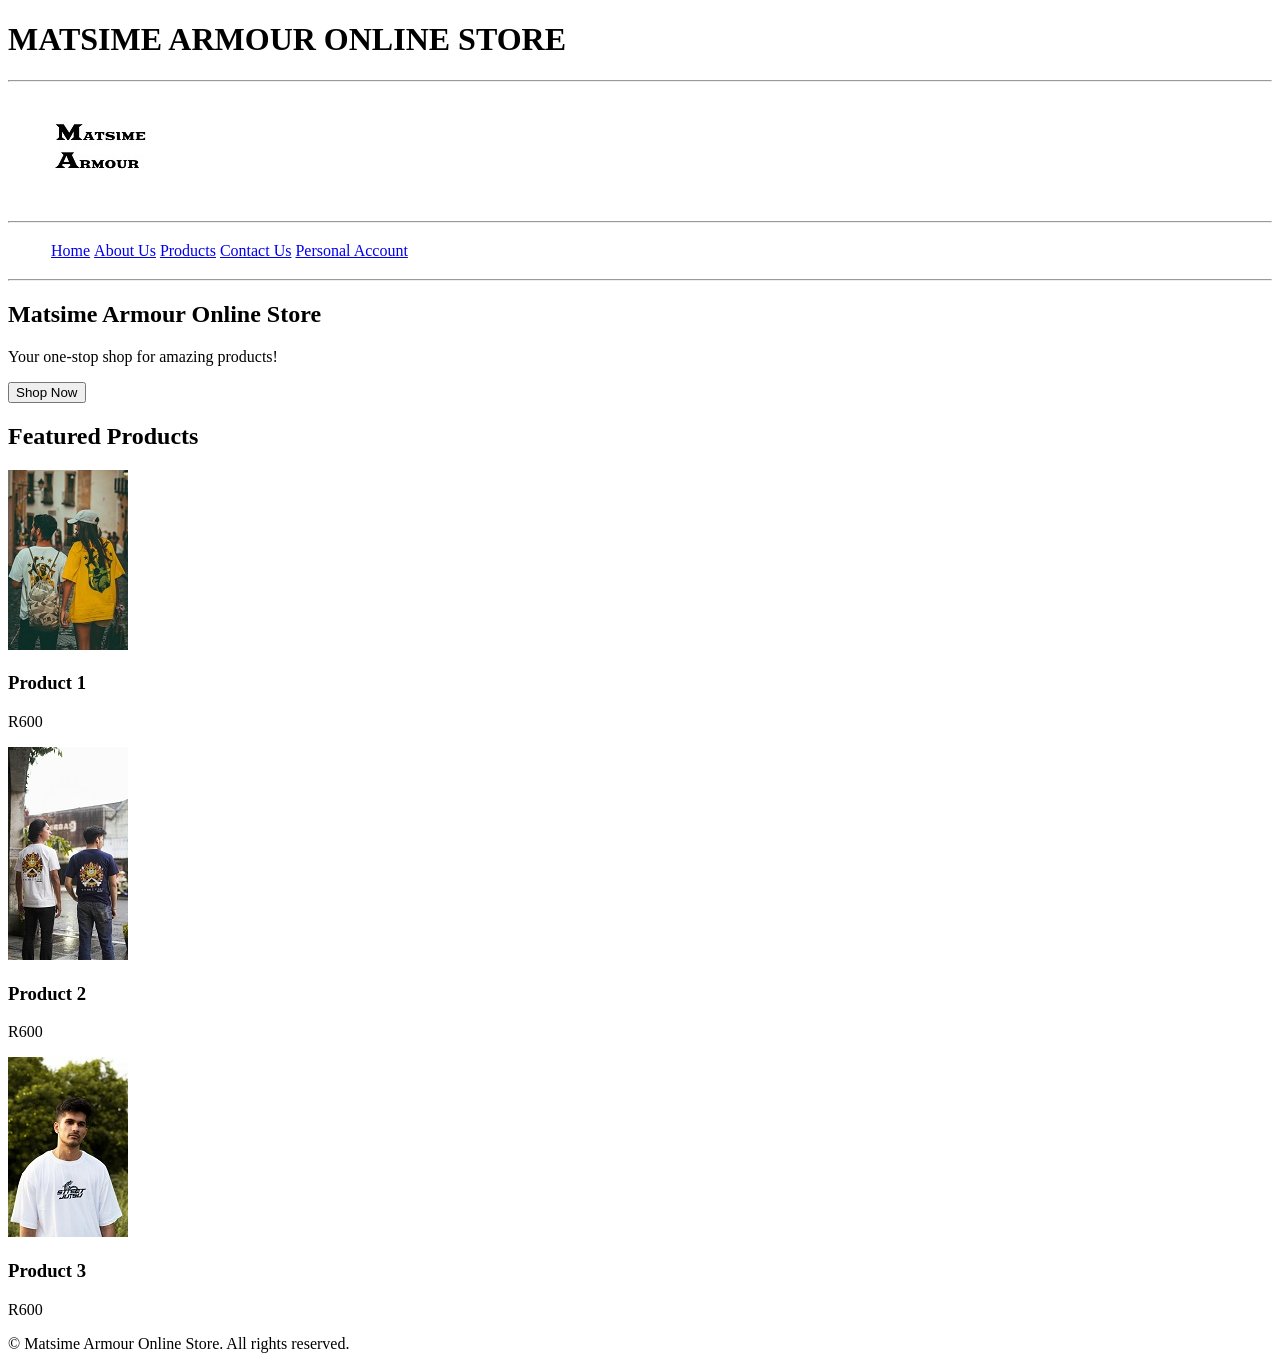
==== index.html @ bf41a2c8 "matsime codes changed files" ====
<!DOCTYPE html>
<html lang="en">
<head>
    <meta charset="UTF-8">
    <meta name="viewport" content="width=device-width, initial-scale=1.0">
    <title>Document</title>
</head>
<body>
    <h1>MATSIME ARMOUR ONLINE STORE</h1> <hr>
    <img src="Image tsa papa/MA Logo.jpeg" alt="MA Logo.jpeg"> <hr>
    <ul>
    <table>
        <nav>
    <tr>
            <td><a href="index.html">Home</a></td>
            <td><a href="about.html">About Us</a></td>
            <td><a href="products.html">Products</a></td>
            <td><a href="contact.html">Contact Us</a></td>
            <td><a href="account.html">Personal Account</a></td>
        </tr>
</nav> 
    </table>
    </ul> <hr>
<section class="hero">
        <h1>Matsime Armour Online Store</h1>
        <p>Your one-stop shop for amazing products!</p>
        <button onclick="shopNow()">Shop Now</button>
    </section>

    <!-- Product Showcase -->
    <section class="products">
        <h2>Featured Products</h2>
        <div class="product-list">
            <div class="product">
                <img src="Image tsa papa/Product 1.jpg" alt="Product 1">
                <h3>Product 1</h3>
                <p>R600</p>
            </div>
            <div class="product">
                <img src="Image tsa papa/Product 2.jpg" alt="Product 2">
                <h3>Product 2</h3>
                <p>R600</p>
            </div>
            <div class="product">
                <img src="Image tsa papa/Product 3.jpg" alt="Product 3">
                <h3>Product 3</h3>
                <p>R600</p>
            </div>
        </div>
    </section>
<section>

</section>
    <!-- Footer -->
    <footer>
        <p>&copy; Matsime Armour Online Store. All rights reserved.</p>
    </footer>
</body>
</html>
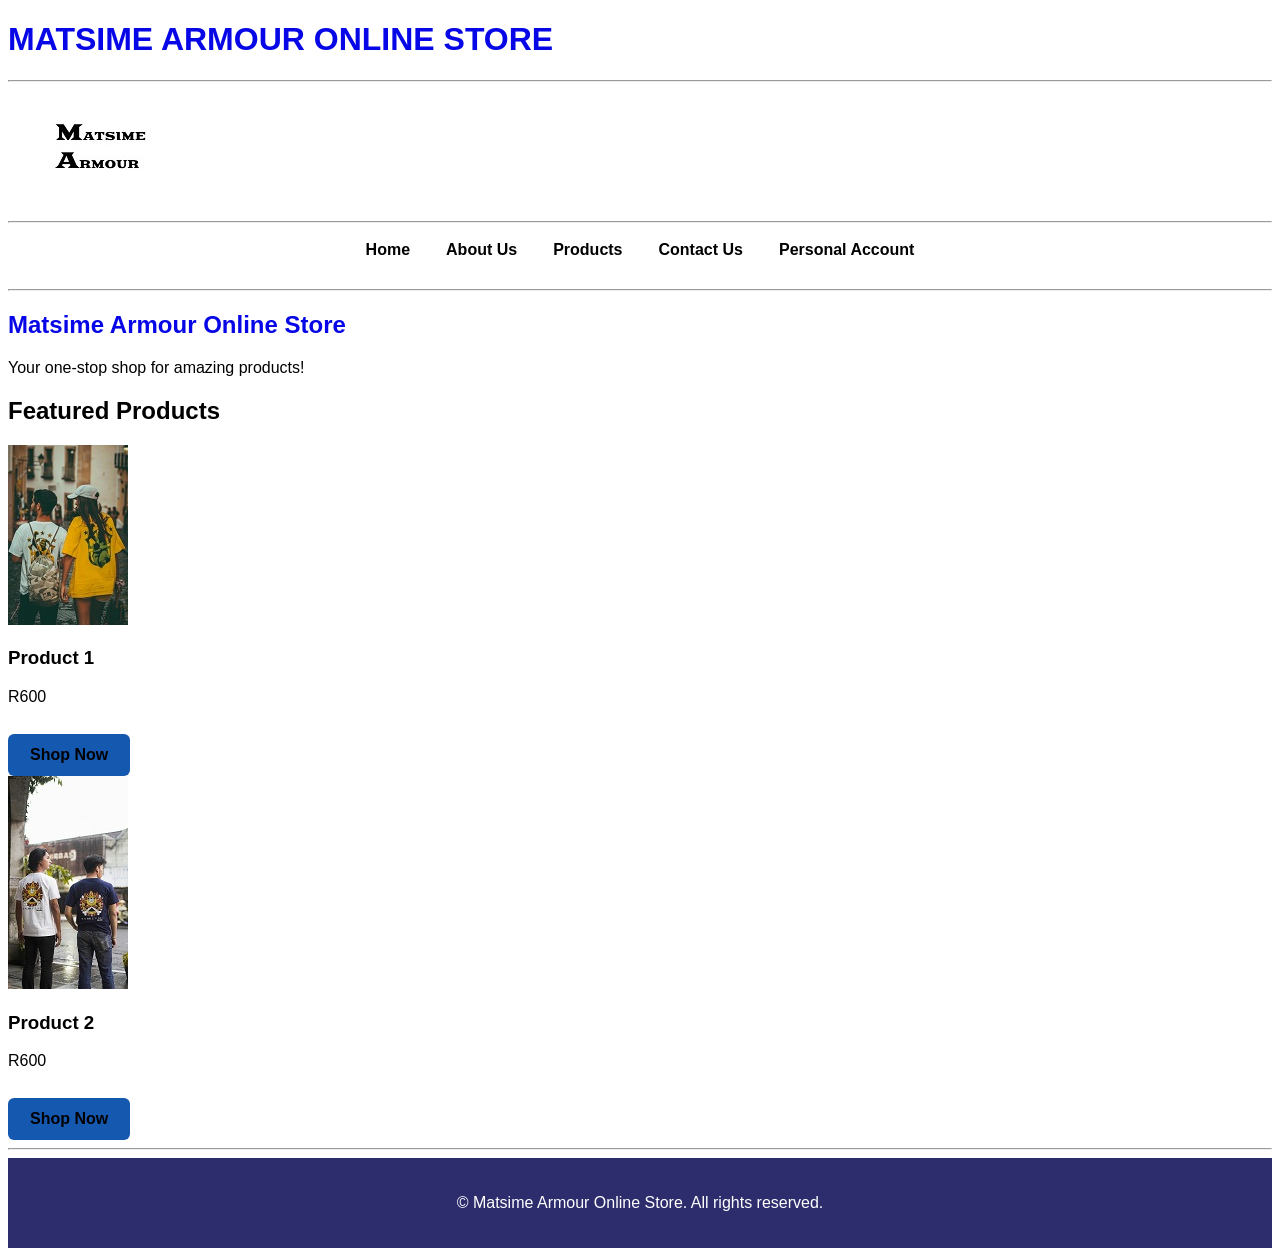
==== commit a3f06ac9: "commited commited." ====
--- a/index.html
+++ b/index.html
@@ -4,29 +4,29 @@
     <meta charset="UTF-8">
     <meta name="viewport" content="width=device-width, initial-scale=1.0">
     <title>Document</title>
+    <link rel="stylesheet" href="style.css">
 </head>
 <body>
     <h1>MATSIME ARMOUR ONLINE STORE</h1> <hr>
     <img src="Image tsa papa/MA Logo.jpeg" alt="MA Logo.jpeg"> <hr>
-    <ul>
-    <table>
-        <nav>
-    <tr>
-            <td><a href="index.html">Home</a></td>
-            <td><a href="about.html">About Us</a></td>
-            <td><a href="products.html">Products</a></td>
-            <td><a href="contact.html">Contact Us</a></td>
-            <td><a href="account.html">Personal Account</a></td>
-        </tr>
-</nav> 
-    </table>
-    </ul> <hr>
+    <nav class="navbar">
+        <table>
+            <tr>
+                <td><a href="index.html">Home</a></td>
+                <td><a href="about.html">About Us</a></td>
+                <td><a href="products.html">Products</a></td>
+                <td><a href="contact.html">Contact Us</a></td>
+                <td><a href="account.html">Personal Account</a></td>
+            </tr>
+        </table>
+    </nav>
+    <hr>
 <section class="hero">
         <h1>Matsime Armour Online Store</h1>
         <p>Your one-stop shop for amazing products!</p>
-        <button onclick="shopNow()">Shop Now</button>
+        
     </section>
-
+<tr>
     <!-- Product Showcase -->
     <section class="products">
         <h2>Featured Products</h2>
@@ -35,16 +35,14 @@
                 <img src="Image tsa papa/Product 1.jpg" alt="Product 1">
                 <h3>Product 1</h3>
                 <p>R600</p>
+                <a class="shop-button" href="products.html">Shop Now</a>
+            </tr>
             </div>
             <div class="product">
                 <img src="Image tsa papa/Product 2.jpg" alt="Product 2">
                 <h3>Product 2</h3>
                 <p>R600</p>
-            </div>
-            <div class="product">
-                <img src="Image tsa papa/Product 3.jpg" alt="Product 3">
-                <h3>Product 3</h3>
-                <p>R600</p>
+                <a class="shop-button" href="products.html">Shop Now</a> <hr>
             </div>
         </div>
     </section>
--- a/style.css
+++ b/style.css
@@ -0,0 +1,92 @@
+/* This will change the background color of the whole page */
+body {
+    background-color: rgb(255, 255, 255); /* Try changing to red, green, or any color */
+    font-family: Arial, sans-serif;
+    text-align:left
+}
+/* This will style the header of the page */
+h1 {
+    color: rgb(6, 6, 230);
+    text-align: left;
+}
+/* This will style the navigation bar */
+nav.navbar {
+    margin: 0 auto 20px;
+    width: 100%;
+}
+/* This will style the table inside the navigation bar */
+nav.navbar table {
+    border-collapse: collapse;
+    margin: 0 auto;
+}
+
+nav.navbar td {
+    padding: 10px 18px;
+}
+
+nav.navbar a {
+    color: #000000;
+    text-decoration: none;
+    font-weight: bold;
+}
+
+nav.navbar a:hover {
+    text-decoration: underline;
+}
+/* This will style the product section */
+.shop-button {
+    display: inline-block;
+    padding: 12px 22px;
+    margin-top: 12px;
+    background-color: #1558b0;
+    color: #000000;
+    text-decoration: none;
+    border-radius: 6px;
+    font-weight: 700;
+    text-align: left;
+    transition: background-color 0.2s ease;
+}
+
+.shop-button:hover {
+    background-color: #1558b0;
+}
+/* This will style the cart button on the products page */
+.cart-button {
+    display: inline-block;
+    padding: 12px 22px;
+    margin-top: 12px;
+    background-color: #1558b0;
+    color: #000000;
+    text-decoration: none;
+    border-radius: 6px;
+    font-weight: 700;
+    text-align: center;
+    transition: background-color 0.2s ease;
+}
+
+.cart-button:hover {
+    background-color: #1558b0;
+}
+
+.product {
+    text-align: left;
+}
+
+@media (max-width: 768px) {
+    .shop-button {
+        width: 100%;
+        box-sizing: border-box;
+    }
+    
+    .cart-button {
+        width: 100%;
+        box-sizing: border-box;
+    }
+}
+/* This will style the footer of the page */
+footer {
+    background-color: rgb(45, 45, 110);
+    color: white;
+    padding: 20px;
+    text-align: center;
+}
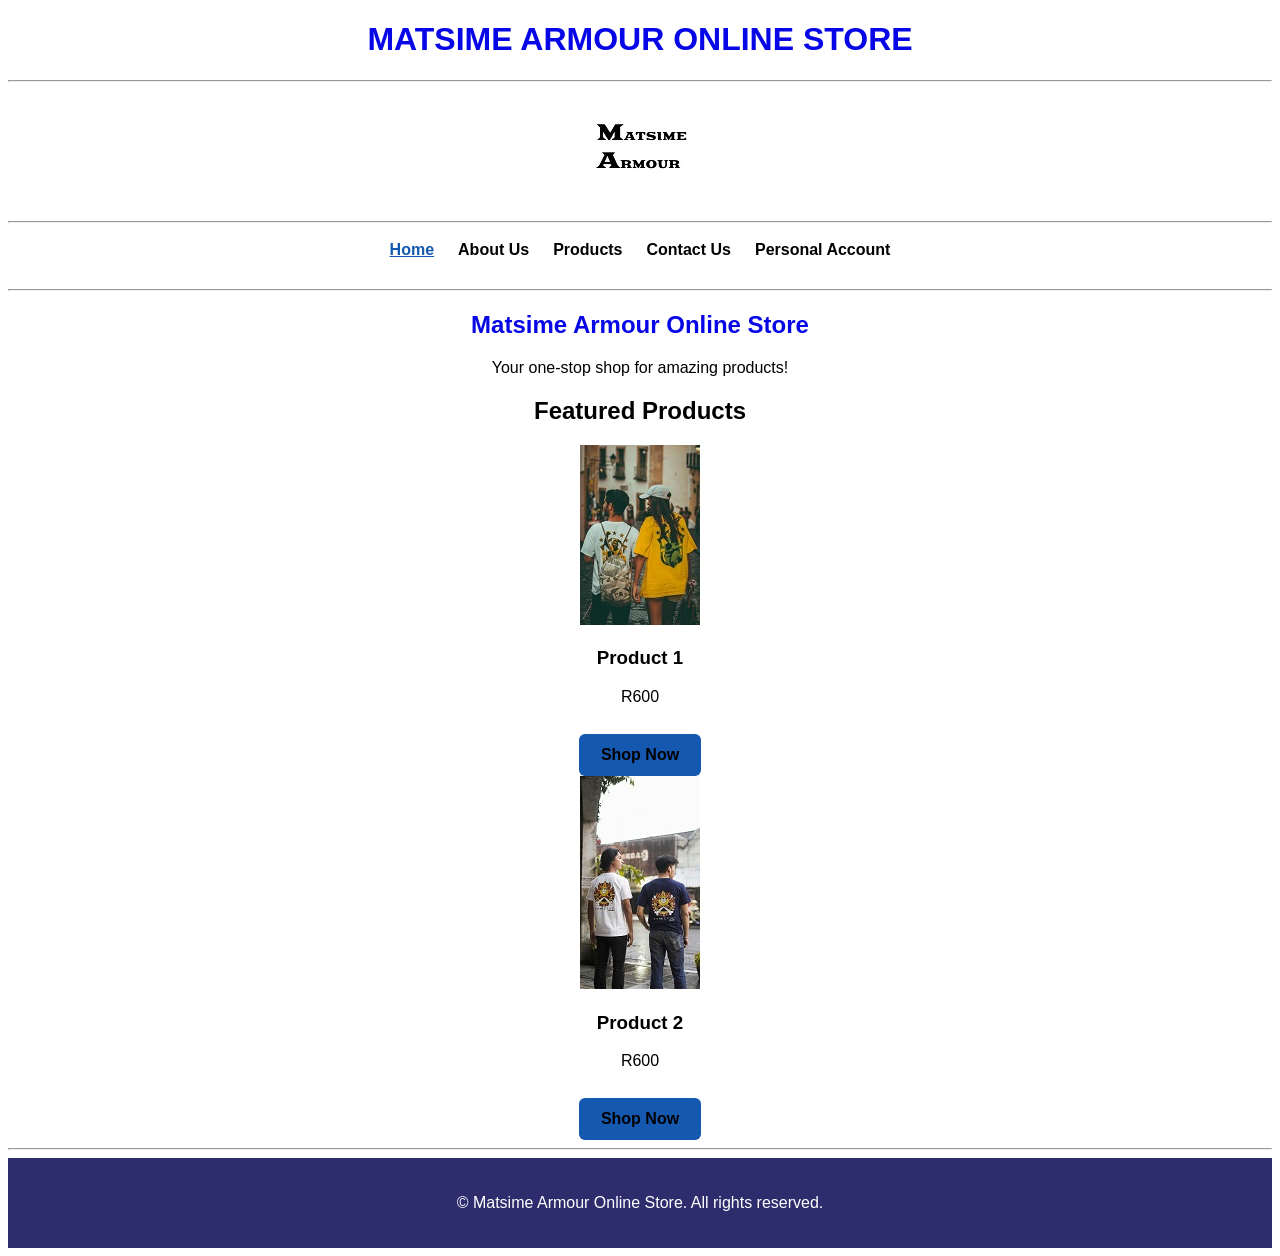
==== commit 6a07e28b: "portfolio evidence part 3 of wede" ====
--- a/index.html
+++ b/index.html
@@ -10,15 +10,13 @@
     <h1>MATSIME ARMOUR ONLINE STORE</h1> <hr>
     <img src="Image tsa papa/MA Logo.jpeg" alt="MA Logo.jpeg"> <hr>
     <nav class="navbar">
-        <table>
-            <tr>
-                <td><a href="index.html">Home</a></td>
-                <td><a href="about.html">About Us</a></td>
-                <td><a href="products.html">Products</a></td>
-                <td><a href="contact.html">Contact Us</a></td>
-                <td><a href="account.html">Personal Account</a></td>
-            </tr>
-        </table>
+        <ul>
+            <li><a href="index.html">Home</a></li>
+            <li><a href="about.html">About Us</a></li>
+            <li><a href="products.html">Products</a></li>
+            <li><a href="contact.html">Contact Us</a></li>
+            <li><a href="account.html">Personal Account</a></li>
+        </ul>
     </nav>
     <hr>
 <section class="hero">
@@ -36,8 +34,8 @@
                 <h3>Product 1</h3>
                 <p>R600</p>
                 <a class="shop-button" href="products.html">Shop Now</a>
+            </div>
             </tr>
-            </div>
             <div class="product">
                 <img src="Image tsa papa/Product 2.jpg" alt="Product 2">
                 <h3>Product 2</h3>
@@ -53,5 +51,6 @@
     <footer>
         <p>&copy; Matsime Armour Online Store. All rights reserved.</p>
     </footer>
+    <script src="script.js"></script>
 </body>
 </html>
--- a/style.css
+++ b/style.css
@@ -2,32 +2,38 @@
 body {
     background-color: rgb(255, 255, 255); /* Try changing to red, green, or any color */
     font-family: Arial, sans-serif;
-    text-align:left
+    text-align:center
 }
 /* This will style the header of the page */
 h1 {
     color: rgb(6, 6, 230);
-    text-align: left;
+    text-align: center;
 }
 /* This will style the navigation bar */
 nav.navbar {
     margin: 0 auto 20px;
     width: 100%;
 }
-/* This will style the table inside the navigation bar */
-nav.navbar table {
-    border-collapse: collapse;
-    margin: 0 auto;
+
+nav.navbar ul {
+    list-style: none;
+    margin: 0;
+    padding: 0;
+    display: flex;
+    justify-content: center;
+    flex-wrap: wrap;
 }
 
-nav.navbar td {
-    padding: 10px 18px;
+nav.navbar li {
+    margin: 0 12px;
 }
 
 nav.navbar a {
     color: #000000;
     text-decoration: none;
     font-weight: bold;
+    display: inline-block;
+    padding: 10px 0;
 }
 
 nav.navbar a:hover {
@@ -43,7 +49,7 @@
     text-decoration: none;
     border-radius: 6px;
     font-weight: 700;
-    text-align: left;
+    text-align: center;
     transition: background-color 0.2s ease;
 }
 
@@ -69,7 +75,7 @@
 }
 
 .product {
-    text-align: left;
+    text-align: center;
 }
 
 @media (max-width: 768px) {
@@ -86,7 +92,90 @@
 /* This will style the footer of the page */
 footer {
     background-color: rgb(45, 45, 110);
-    color: white;
+    color: rgb(255, 255, 255);
     padding: 20px;
     text-align: center;
+}
+
+/* Responsive Navigation Menu Styles */
+
+/* Active navigation link styling */
+nav.navbar a.active {
+    color: #1558b0;
+    text-decoration: underline;
+    font-weight: bold;
+}
+
+/* Hamburger menu button */
+.hamburger-menu {
+    display: none;
+    background: none;
+    border: none;
+    font-size: 28px;
+    cursor: pointer;
+    padding: 10px 15px;
+    color: #000000;
+    margin: 10px auto;
+    font-weight: bold;
+}
+
+.hamburger-menu .hamburger-icon {
+    line-height: 1;
+}
+
+.hamburger-menu:hover {
+    color: #1558b0;
+}
+
+/* Mobile responsive styles */
+@media (max-width: 768px) {
+    /* Show hamburger menu on mobile */
+    .hamburger-menu {
+        display: block;
+    }
+    
+    /* Hide navbar by default on mobile */
+    nav.navbar {
+        display: none;
+        position: absolute;
+        top: 110px;
+        left: 0;
+        right: 0;
+        background-color: #f8f8f8;
+        width: 100%;
+        box-shadow: 0 4px 6px rgba(0, 0, 0, 0.08);
+        z-index: 1000;
+    }
+    
+    /* Show navbar when active */
+    nav.navbar.active {
+        display: block;
+    }
+    
+    /* Style list for mobile */
+    nav.navbar ul {
+        width: 100%;
+        flex-direction: column;
+        align-items: stretch;
+    }
+    
+    nav.navbar li {
+        display: block;
+        border-bottom: 1px solid #ddd;
+        margin: 0;
+        width: 100%;
+    }
+    
+    nav.navbar a {
+        display: block;
+        width: 100%;
+        padding: 15px 16px;
+    }
+}
+
+/* Inline form error message */
+.form-error {
+    color: #b00020;
+    font-size: 0.95rem;
+    margin-top: 6px;
 }
